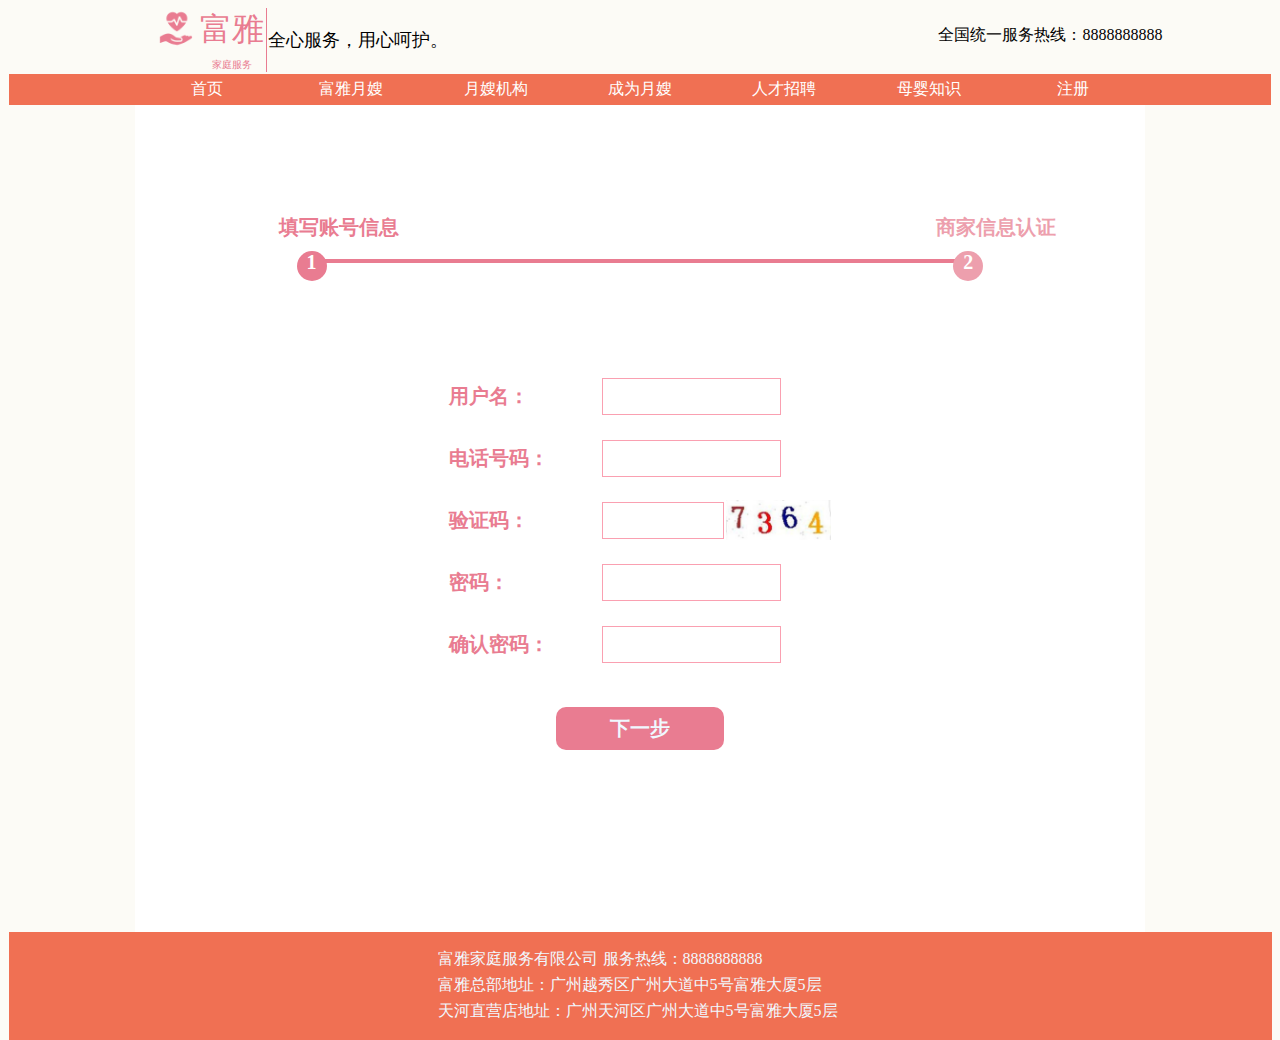
==== html/company_register.html @ 826dc437 "更新的信息" ====
<!doctype html>
<html>
<head>
<meta charset="utf-8">
 <meta name="viewport" content="width=device-width, initial-scale=1.0">
<link href="../css/register.css" rel="stylesheet" type="text/css" />
<link href="../css/change_div.css" rel="stylesheet" type="text/css" />
<link href="../css/common.css" rel="stylesheet" type="text/css" />
<script src="../js/change_div.js"></script>
<title>企业注册</title>
</head>

<body  bgcolor="#fcfbf6">
<center>
	  <div class="wrapper"  style=" background: #fcfbf6 ">
		  <div class="header">
				<div id="picture"><img src="../img/love.png" width="35%"  alt=""/></div>
				<div id="SiteName">
			    <table width="100%" >
					<tr><td align="center"><font size="6em" color="#E97C91">富雅</font></td><td align="center" rowspan="2"  style="border-left:#E97C91 solid 0.1em;"><font size="4em">全心服务，用心呵护。</font></td></tr>
					<tr><td align="center"><font size="0.1em" color="#E97C91">家庭服务</font></td></tr>
					</table>
			    </div>
				<div id="number">全国统一服务热线：8888888888</div>
		  </div>
		  <a name="top">
		  <div class="bar">
			  <div class="bar_tr" >
			  	<div class="bar_td">首页</div>
				<div class="bar_td">富雅月嫂</div>
				<div class="bar_td">月嫂机构</div>
				<div class="bar_td">成为月嫂</div>
				<div class="bar_td">人才招聘</div>
				<div class="bar_td">母婴知识</div>
				<div class="bar_td">注册</div>
			  </div>
			  </div></a>
<script src="../js/jquery.min.js"></script>
<script src="../js/ft-carousel.min.js"></script>
<script src="http://libs.baidu.com/jquery/2.1.4/jquery.min.js"></script>
<script type="text/javascript">
	var w=window.screen.availWidth;
	$('.wrapper').css('width',w-17+"px");
	$(function(){  
     var fil=$("#fil1");  
     $("<img>").insertAfter(".bottom");  
     fil.bind('change',function(){  
         var fordate=new FormData();  //得到一个FormData对象：
         var fils=$("#fil1").get(0).files[0];  //得到file对象
         console.log(fils);
         fordate.append('pic',fils);  //用append方法添加键值对
         var srcc=window.URL.createObjectURL(fils);     //传入的参数创建一个指向该参数对象的URL
         console.log(srcc);   
         $("#imgAD1").attr({'src':srcc,'width':300+'px','heigth':200+'px'});  
         $.ajax({  //发送ajax请求
              url: "index4.php",  
              type: "post",  
              data: fordate,  
              processData : false,  
              contentType : false,   
              success: function(html){  
                console.log(html);  
              }  
            });  

     });  
    }); 
</script>
		  
<form action="process.aspx"method="post">		  
<div class="main" >
	
		<div class="change_div" id="b1">
		<div class="change_div_content">
			
			
	<div class="schedule">	
	<div class="schedule1" style="color:#E97C91; "><div>填写账号信息</div><div class="label1" style="background-color: #E97C91;">1</div></div>
	<div class="schedule3" ><div>商家信息认证</div><div class="label1">2</div></div>
	</div>
			
<table style="font-size: 20px">
<tr height=60px ><td width="40%">用户名：</td><td colspan="2"><input type="text"name="yourname" style="background:transparent; height:35px; border:1px solid #faa0b1"  /></td></tr>

<tr height=60px><td>电话号码：</td><td  colspan="2"><input type="text"name="yournumber"style="background:transparent; height:35px; border:1px solid #faa0b1" /></td></tr>
	
<tr height=60px><td>验证码：</td><td width="40px"><input type="text"name="yourcode"style="background:transparent; height:35px;width:120px;border:1px solid #faa0b1"></td><td><img src="../img/code.png" height="40px" alt=""/></td></tr>

<tr height=60px><td>密码：</td><td colspan="2"><input type="password"name="yourpassword" style="background:transparent; height:35px; border:1px solid #faa0b1"/></td></tr>

<tr height=60px><td>确认密码：</td><td  colspan="2"><input type="password"name="yourcheck" style="background:transparent; height:35px;border:1px solid #faa0b1" /></td>
</tr>
	</table>

	<a href="#top"><div class="finish" onClick="change1()" >		
		下一步
	</div></a>
		</div>
			<div class="footer" style="font-weight: 50;font-size: 16px">
			  <table cellspacing="5">
				  <tr><td width="40%">
			  富雅家庭服务有限公司</td>           
					  <td>服务热线：8888888888
					  </td></tr>
				  <tr>
				  <td colspan="2">富雅总部地址：广州越秀区广州大道中5号富雅大厦5层</td>
				  </tr>
				  <tr>
				  <td colspan="2">天河直营店地址：广州天河区广州大道中5号富雅大厦5层</td>
				  </tr>
			  </table></div>	
		  </div>
		  
	<div class="change_div" id="b2" style="display: none">
		<div class="change_div_content">

			
	<div class="schedule">	
	<div class="schedule1"><div>填写账号信息</div><div class="label1">1</div></div>
	<div class="schedule3" style="color:#E97C91; " ><div>商家信息认证</div><div class="label1" style="background-color: #E97C91;">2</div></div>
	</div>
			
<table style="font-size: 20px">
<tr height=60px ><td width="40%">联系人姓名：</td><td><input type="text"name="_name" style="background:transparent; height:35px; border:1px solid #faa0b1" /></td></tr>

<tr height=60px><td>联系人电话：</td><td><input type="text"name="_number"style="background:transparent; height:35px;border:1px solid #faa0b1" /></td></tr>
	

<tr height=60px><td>联系人电子邮箱：</td><td><input type="text"name="_email" style="background:transparent; height:35px;border:1px solid #faa0b1"/></td></tr>

<tr height=60px><td>公司名称：</td><td><input type="text"name="_companyname" style="background:transparent; height:35px; border:1px solid #faa0b1" /></td>
</tr>
	
<tr height=60px ><td width="40%">营业执照注册码：</td><td><input type="text"name="_code" style="background:transparent; height:35px; border:1px solid #faa0b1"  /></td></tr>

<tr height=60px><td>身份证号：</td><td><input type="text"name="_card"style="background:transparent; height:35px;border:1px solid #faa0b1" /></td></tr>

<tr height=60px><td>公司地址：</td><td><input type="text"name="_address" style="background:transparent; height:35px;border:1px solid #faa0b1" /></td>
</tr>

<tr height=60px valign="bottom"><td>身份证电子版：</td><td> <div class="file-box" ><label for="upload-file">上传图片</label><input type="file" id="fil1" class="file-btn" name="upload-file"></div></td></tr>
	
<tr height=250px ><td colspan="2"><div class="kuang"><img alt="" src="" id="imgAD1" width="300px" height="200px"> </div></td></tr>

<tr height=60px valign="bottom"><td>营业执照电子版：</td><td>  <div class="file-box"><label for="upload-file">上传图片</label><input type="file" id="fil2" class="file-btn" name="upload-file"></div></td>
</tr>
	
<tr height=250px ><td colspan="2"><div class="kuang"><img alt="" src="" id="imgAD2" width="300px" height="200px"> </div></td></tr>

	</table>
<div class="bottom">
	<div class="bar_tr">
	<div class="bottom_td" onClick="change2()" >	
		<a href="#top" style="color: aliceblue">上一步</a>
		</div>
	<div class="bottom_td">
		完成注册
	</div>
		</div>
</div>

		  </div>	
					<div class="footer"  style="font-weight: 50;font-size: 16px">
			  <table cellspacing="5">
				  <tr><td width="40%">
			  富雅家庭服务有限公司</td>           
					  <td>服务热线：8888888888
					  </td></tr>
				  <tr>
				  <td colspan="2">富雅总部地址：广州越秀区广州大道中5号富雅大厦5层</td>
				  </tr>
				  <tr>
				  <td colspan="2">天河直营店地址：广州天河区广州大道中5号富雅大厦5层</td>
				  </tr>
			  </table></div>
</div>
		  </div></form>

	  
	</div>
</center>	
	
</body>
</html>
---- css/register.css ----
.main{
	width:80%;
	background-color: #fff;
	padding:5% 0 9% 0;
	font-size: 20px;
	overflow: hidden;
	text-overflow: ellipsis;
	white-space: nowrap;
	color: #E97C91;
	vertical-align: middle;
	font-weight:800;
}
.bottom{
	width:40%;
	display: table;
    border-collapse:separate;
    border-spacing: 30px;
	margin: 4% 0;
	font-size: 16px;
	text-align: center;
}
.bottom_tr{
	display: table-row;
	width: 100%;
}
.bottom_td{
	color: aliceblue;
	background-color: #E97C91;
	border-radius: 10px;
	display: table-cell;
    padding: 2% 0.8% ;
	cursor: pointer;
}
.bottom_td:hover{
	background-color: #ed9fad;
}
.finish{
	width:15%;
	color: aliceblue;
	background-color: #E97C91;
	margin: 3% 40%;
	padding: 0.8% 0.8%;
	border-radius: 10px;
	cursor: pointer;

}
.finish:hover{
	background-color: #ed9fad;
}
.company{
	position: absolute;
	margin: 0.5% 0 0 55%;
	border: 2px solid  #faa0b1;
	width: 8%;
	padding: 0.5% 0.8%;
    vertical-align: middle;
	color: #000;
	font-size: 16px;
	letter-spacing:0;
}
table{
	
	
}
img {
	vertical-align: bottom;
}
.file-box{
	display: inline-block;
	position: relative;
	padding: 1% 2%;
	overflow: hidden;
	color:#fff;
	background-color: #E97C91;
	border-radius: 3px;
	font-weight:500;
}
.file-box:hover{
	background-color: #ed9fad;
}
.file-btn{
	position: absolute;
	width: 100%;
	height: 100%;
	top: 0;
	left: 0;
	outline: none;
	background-color: transparent;
	filter:alpha(opacity=0);
	-moz-opacity:0;
	-khtml-opacity: 0;
	opacity: 0;
}
.kuang{
	border: 2px solid  #faa0b1;
	width: 300px;
	height: 200px;
	padding: 0.5% 0.8%;
    vertical-align: middle;
	color: #000;
	font-size: 16px;
	letter-spacing:0;
	margin: 0 0 0 40% ;
}
.kuang1{
	border: 2px solid  #faa0b1;
	margin: 0 0 0 40% ;
	width: 180px;
	height: 200px;
	padding: 0.5% 0.8%;
    vertical-align: middle;
	color: #000;
	font-size: 16px;
	letter-spacing:0;
}
.label1{
	background-color: #ed9fad;
	margin: 15% 0 0 0;
	color: #fff;
	border-radius: 30px;
	width: 30px;
	height: 30px;
}
.schedule{
	width: 65%;
	margin: 0 0 10% 0;
	padding: 4.5% 0 4.5% 0;
	border-bottom: 4px solid;
}
.schedule1{
	width: 10%;
	margin: 0 0 -1.5% -5%;
	padding: 0 0 0 0;
	float: left;
	color: #ed9fad;
}
.schedule2{
	width: 10%;
	margin: 0 0 -1.5% 40%;
	padding: 0 0 0 0;
	float: left;
	color: #ed9fad;
}
.schedule3{
	width: 10%;
	margin: 0 -5% -1.5% 0;
	padding: 0 0 0 0;
	float: right;
	color: #ed9fad;
}
.test-label{
	margin:20px 30px 0 10px;
	display:inline-block;
}
.test-radio{
	display:none;
}
.test-radioInput{
	background-color:#ed9fad;
	border-radius:100%;
	display:inline-block;
	height:16px;margin-right:10px;
	margin-top: -1px;
	vertical-align:middle;
	width:16px;
	line-height:1;
}
.test-radio:checked+ .test-radioInput:after{
	background-color:#fcfbf6;
	border-radius:100%;
	content:"";
	display:inline-block;
	height:12px;
	margin:2px;
	width:12px;
}
.question{
	width:50%;
	padding: 2% 1% 1% 6%;
	margin: 0 0 1% 0;
	border: 2px solid;
}
---- css/change_div.css ----
.change_div{
	width:100%;
	position: absolute;
	margin:0 0 0 -10%;
	background-color: #fcfbf6;
}
.change_div_content{
	width:80%;
	background-color: #fefefc;
	padding:0 0 12% 0;
	background-color: #fff;
}
---- css/common.css ----
body,h1,h2,h3,h4,h5,h6,p,ol,ul{
margin: 0;
}
a {  text-decoration: none; }
em{
font-style:normal;
}
ul,
ol,
li,
div {
	margin: 0;
	padding: 0;
}

ul,
ol {
	list-style: none;
}

*{  
     margin: 0;  
     padding: 0;  
   }  
html,body{  
	 height:100%;
	 width: 100%;
   } 
 .wrapper {
	 position:relative;
	 font:  'Microsoft Yahei';
	 background-color: #fff;
   }
.header{
	background-color:#fcfbf6;
	padding:0 0 5.2% 0;
	width: 100%;
}
#picture{
	width:10%;
	float: left;
	text-align:right;
	margin:0.5% 0 0 5%;
}
#SiteName{
	text-align:left;
	width:20%;
	float: left;
	margin:0.5% 0 0 0;
}
#number{
	float: right;
	width: 25%;
	margin:2% 5% 0 0;
	font-size: 16px;
}
.bar{
	background-color:#f07053;
	width: 80%;
	padding:0 10% 0 10%;
	display: table;
	font-size: 16px;
	text-align: center;
}
.bar_tr{
	display: table-row;
}
.bar_td{
	display: table-cell;
	color: #fff;
	width:8%;
	padding: 0.5% 0;
	cursor: pointer;
}
.bar_td:hover{
	background-color: #f87c60;
}
.footer{
	background-color:#f07053;
	padding:1% 0 1% 0;
	width: 100%;
	color: aliceblue;
	font-size: 16px;
	font-weight:100;
}
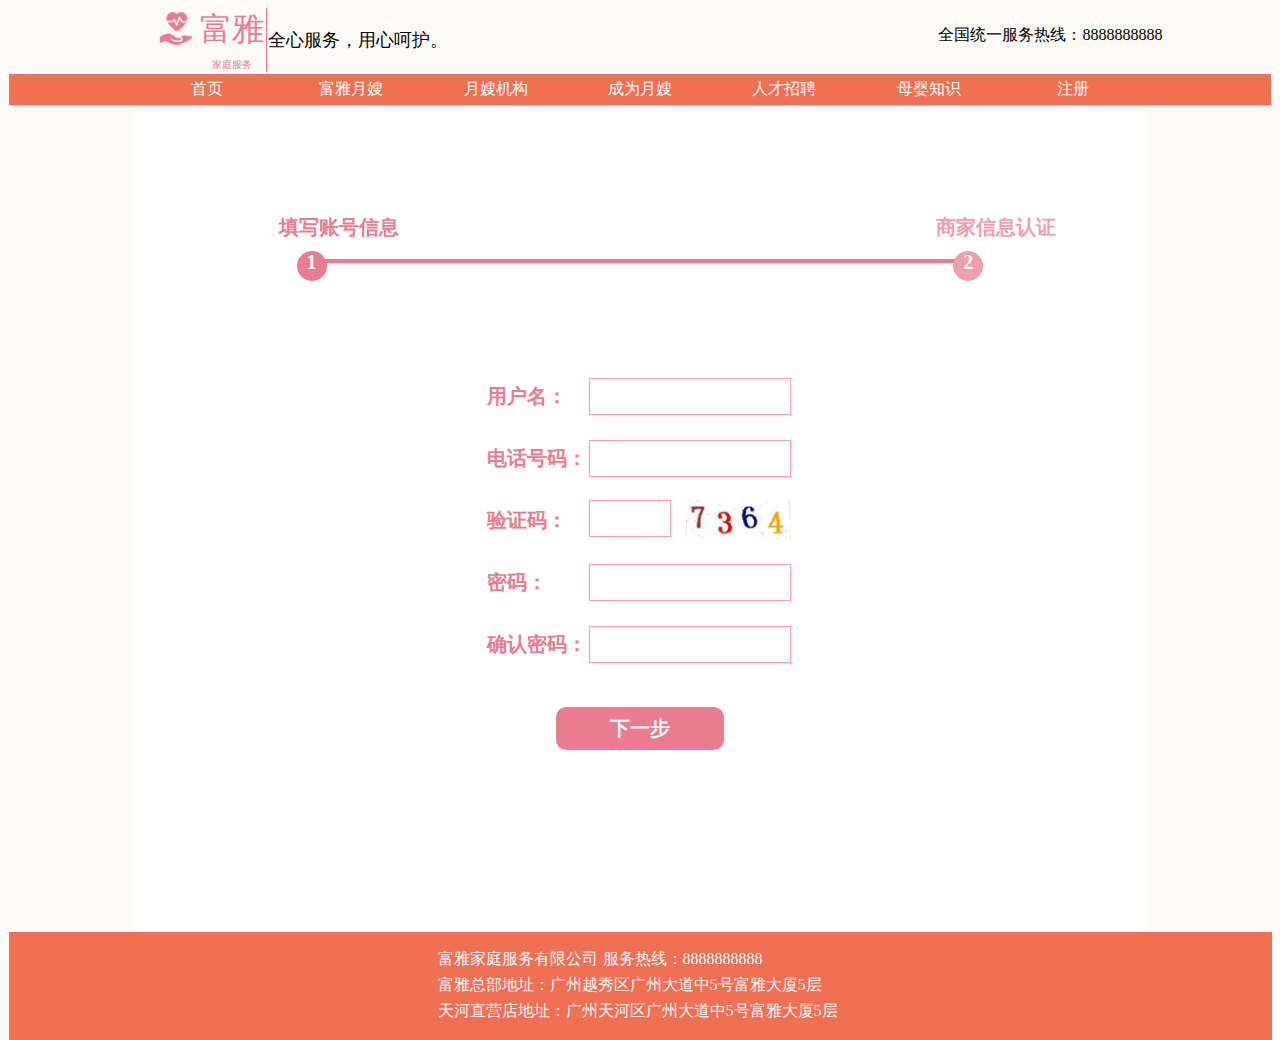
==== commit 40ea3806: "更新笔记" ====
--- a/html/company_register.html
+++ b/html/company_register.html
@@ -65,6 +65,30 @@
 
      });  
     }); 
+	
+	   function check(){ 
+		   
+	   		var flag=0;
+            var myform = document.getElementById("registerFrom"); 
+	   		var aSpan=document.getElementsByTagName("span");
+	   for(var i=0;i<aSpan.length;i++){
+		   aSpan[i].innerHTML= "";
+	   }
+            for(var i=0;i<myform.length;i++){  //循环form表单
+				  //aSpan[i].innerHTML= "";
+                  if(myform.elements[i].value==""){
+					    aSpan[i].innerHTML= "*不能为空";
+                        myform.elements[i].focus(); 
+					  	flag++;
+                  }
+            }if(flag!=0)return;
+	      	 if((myform.elements[3]!=""&&myform.elements[4].value!="")&&myform.elements[3].value!=myform.elements[4].value){
+					aSpan[4].innerHTML= "*两次密码输入不一致";
+					return;
+				}
+		   alert("1");
+            change1();
+      }
 </script>
 		  
 <form action="process.aspx"method="post">		  
@@ -79,20 +103,20 @@
 	<div class="schedule3" ><div>商家信息认证</div><div class="label1">2</div></div>
 	</div>
 			
-<table style="font-size: 20px">
-<tr height=60px ><td width="40%">用户名：</td><td colspan="2"><input type="text"name="yourname" style="background:transparent; height:35px; border:1px solid #faa0b1"  /></td></tr>
-
-<tr height=60px><td>电话号码：</td><td  colspan="2"><input type="text"name="yournumber"style="background:transparent; height:35px; border:1px solid #faa0b1" /></td></tr>
-	
-<tr height=60px><td>验证码：</td><td width="40px"><input type="text"name="yourcode"style="background:transparent; height:35px;width:120px;border:1px solid #faa0b1"></td><td><img src="../img/code.png" height="40px" alt=""/></td></tr>
-
-<tr height=60px><td>密码：</td><td colspan="2"><input type="password"name="yourpassword" style="background:transparent; height:35px; border:1px solid #faa0b1"/></td></tr>
-
-<tr height=60px><td>确认密码：</td><td  colspan="2"><input type="password"name="yourcheck" style="background:transparent; height:35px;border:1px solid #faa0b1" /></td>
-</tr>
+<table style="font-size: 20px" width="20%">
+<tr height=60px ><td width="10%">用户名：</td><td width="90%"><input type="text"name="yourname" style="background:transparent; height:35px;border:1px solid #faa0b1; width: 200px" id="nam"/></td><td><span></span></td></tr>
+	
+<tr height=60px><td>电话号码：</td><td ><input type="text"name="yournumber"style="background:transparent; height:35px; border:1px solid #faa0b1;width: 200px" id="num"/></td><td><span></span></td></tr>
+	
+<tr height=60px><td>验证码：</td><td width="40px"><input type="text"name="yourcode"style="background:transparent; height:35px;width:120px;border:1px solid #faa0b1;width: 80px" id="yzm"><img src="../img/code.png" height="40px" alt="" style="float: right"/></td><td><span></span></td></tr>
+
+<tr height=60px><td>密码：</td><td><input type="password"name="yourpassword" style="background:transparent; height:35px;border:1px solid #faa0b1;width: 200px" id="pas"/></td><td><span></span></td></tr>
+
+<tr height=60px><td>确认密码：</td><td><input type="password"name="yourcheck" style="background:transparent; height:35px;border:1px solid #faa0b1;width: 200px" id="pas2"/></td><td><span></span></td></tr>
+	
 	</table>
 
-	<a href="#top"><div class="finish" onClick="change1()" >		
+	<a href="#top"><div class="finish"  onclick="check()">		
 		下一步
 	</div></a>
 		</div>
@@ -153,9 +177,7 @@
 	<div class="bottom_td" onClick="change2()" >	
 		<a href="#top" style="color: aliceblue">上一步</a>
 		</div>
-	<div class="bottom_td">
-		完成注册
-	</div>
+		<input class="bottom_td" type="button" value="完成注册" onclick="check()">
 		</div>
 </div>
 
--- a/css/register.css
+++ b/css/register.css
@@ -179,4 +179,4 @@
 	padding: 2% 1% 1% 6%;
 	margin: 0 0 1% 0;
 	border: 2px solid;
-}+}
